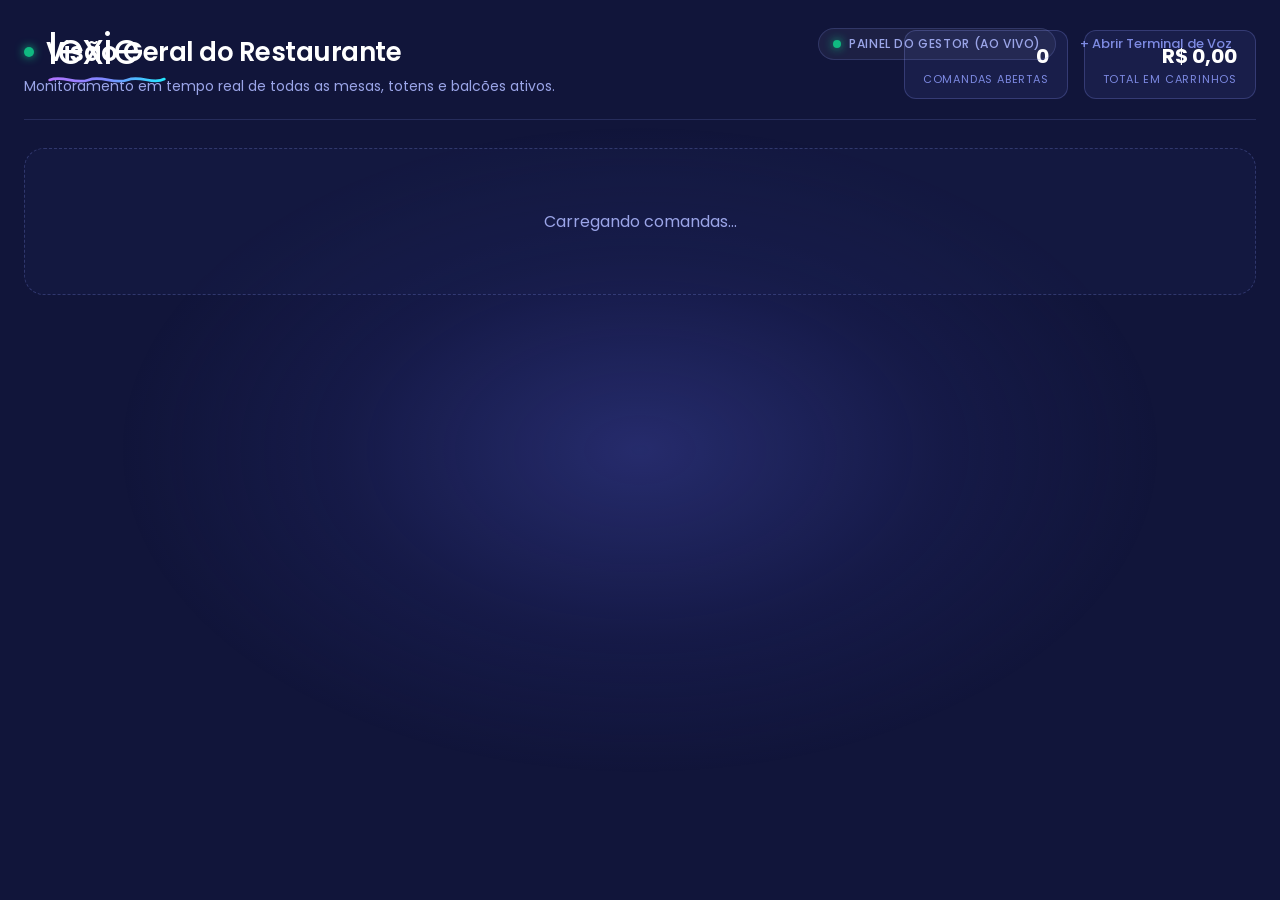
==== web/gestor.html @ 2ad2e8da "feat: api com multiplos carrinhos e tela geral" ====
<!DOCTYPE html>
<html lang="pt-BR">
<head>
  <meta charset="UTF-8" />
  <meta name="viewport" content="width=device-width, initial-scale=1.0" />
  <title>Lexie — Painel do Gestor (Comandas em Tempo Real)</title>
  <link rel="preconnect" href="https://fonts.googleapis.com">
  <link rel="preconnect" href="https://fonts.gstatic.com" crossorigin>
  <link href="https://fonts.googleapis.com/css2?family=Poppins:wght@300;400;500;600;700&display=swap" rel="stylesheet">
  <link rel="stylesheet" href="/web/styles.css" />
  <style>
    body {
      overflow-y: auto !important;
      user-select: auto;
    }
    .gestor-layout {
      position: relative;
      z-index: 1;
      max-width: 1400px;
      margin: 0 auto;
      padding: 30px 24px 60px 24px;
    }
    .gestor-header {
      display: flex;
      justify-content: space-between;
      align-items: center;
      margin-bottom: 28px;
      padding-bottom: 20px;
      border-bottom: 1px solid rgba(125, 138, 226, 0.2);
    }
    .gestor-title-block h1 {
      font-size: 26px;
      font-weight: 600;
      letter-spacing: -0.5px;
      color: #fff;
      display: flex;
      align-items: center;
      gap: 12px;
    }
    .gestor-title-block p {
      font-size: 14px;
      color: var(--text-muted);
      margin-top: 4px;
    }
    .gestor-stats {
      display: flex;
      gap: 16px;
    }
    .stat-pill {
      background: rgba(29, 34, 80, 0.75);
      border: 1px solid var(--dialogue-border);
      border-radius: 12px;
      padding: 10px 18px;
      text-align: right;
    }
    .stat-pill .val {
      font-size: 20px;
      font-weight: 700;
      color: #fff;
    }
    .stat-pill .lbl {
      font-size: 11px;
      text-transform: uppercase;
      letter-spacing: 0.8px;
      color: var(--text-periwinkle);
    }
    .comandas-grid {
      display: grid;
      grid-template-columns: repeat(auto-fill, minmax(360px, 1fr));
      gap: 24px;
    }
    .comanda-gestor-card {
      background: var(--card-bg);
      color: var(--card-text);
      border-radius: 24px;
      padding: 24px;
      box-shadow: 0 12px 32px rgba(0, 0, 0, 0.35);
      display: flex;
      flex-direction: column;
      justify-content: space-between;
      transition: transform 0.2s ease, box-shadow 0.2s ease;
      position: relative;
      min-height: 280px;
    }
    .comanda-gestor-card:hover {
      transform: translateY(-4px);
      box-shadow: 0 16px 40px rgba(0, 0, 0, 0.45);
    }
    .comanda-gestor-header {
      display: flex;
      justify-content: space-between;
      align-items: center;
      margin-bottom: 16px;
      padding-bottom: 12px;
      border-bottom: 1px solid var(--card-divider);
    }
    .comanda-gestor-origem {
      font-size: 15px;
      font-weight: 700;
      letter-spacing: 0.5px;
      text-transform: uppercase;
      color: var(--card-text);
    }
    .comanda-gestor-items {
      flex: 1;
      margin-bottom: 16px;
      display: flex;
      flex-direction: column;
      gap: 10px;
    }
    .gestor-item-row {
      display: flex;
      justify-content: space-between;
      font-size: 14px;
      font-weight: 500;
    }
    .gestor-item-qty {
      font-weight: 700;
      color: #6366f1;
      margin-right: 8px;
    }
    .gestor-item-price {
      font-weight: 600;
      color: var(--card-text);
    }
    .comanda-gestor-footer {
      border-top: 2px dashed var(--card-divider);
      padding-top: 14px;
      display: flex;
      justify-content: space-between;
      align-items: baseline;
    }
    .comanda-gestor-total-label {
      font-size: 13px;
      font-weight: 600;
      text-transform: uppercase;
      color: #4b5563;
    }
    .comanda-gestor-total-val {
      font-size: 22px;
      font-weight: 700;
      color: #111827;
    }
    .gestor-msg-box {
      margin-top: 12px;
      padding: 8px 12px;
      background: rgba(20, 24, 62, 0.05);
      border-radius: 8px;
      font-size: 12px;
      color: #4b5563;
      font-style: italic;
    }
    .gestor-actions {
      margin-top: 14px;
      display: flex;
      gap: 8px;
    }
    .btn-gestor {
      flex: 1;
      padding: 8px;
      border-radius: 8px;
      border: none;
      font-size: 12px;
      font-weight: 600;
      cursor: pointer;
      transition: opacity 0.2s;
    }
    .btn-gestor:hover { opacity: 0.85; }
    .btn-reset { background: #fee2e2; color: #b91c1c; }
    .btn-close { background: #e0e7ff; color: #4338ca; }

    .empty-state-gestor {
      grid-column: 1 / -1;
      text-align: center;
      padding: 60px 20px;
      color: var(--text-muted);
      font-size: 16px;
      background: rgba(29, 34, 80, 0.3);
      border-radius: 20px;
      border: 1px dashed var(--dialogue-border);
    }
    .live-pulse {
      display: inline-block;
      width: 10px;
      height: 10px;
      background: #10b981;
      border-radius: 50%;
      box-shadow: 0 0 10px #10b981;
      animation: pulse 1.8s infinite;
    }
    @keyframes pulse {
      0% { transform: scale(0.9); opacity: 0.8; }
      50% { transform: scale(1.3); opacity: 1; }
      100% { transform: scale(0.9); opacity: 0.8; }
    }
  </style>
</head>
<body>
  <div class="bg-radial-glow"></div>

  <!-- Barra Superior Lexie -->
  <header class="top-bar">
    <div class="brand-logo" aria-label="Lexie">
      <span class="brand-text">lexie</span>
      <svg class="brand-wave" viewBox="0 0 140 16" fill="none" xmlns="http://www.w3.org/2000/svg">
        <defs>
          <linearGradient id="lexieWaveGrad" x1="0%" y1="0%" x2="100%" y2="0%">
            <stop offset="0%" stop-color="#B174FF" />
            <stop offset="50%" stop-color="#7C89FF" />
            <stop offset="100%" stop-color="#23E8FF" />
          </linearGradient>
        </defs>
        <path d="M2 8.5C18 2.5 32 14.5 48 8.5C64 2.5 78 14.5 94 8.5C110 2.5 124 14.5 138 7.5"
              stroke="url(#lexieWaveGrad)" stroke-width="3.2" stroke-linecap="round" />
      </svg>
    </div>

    <div class="status-cluster">
      <div class="ws-indicator">
        <span class="ws-dot connected" id="ws-dot"></span>
        <span id="ws-label">PAINEL DO GESTOR (AO VIVO)</span>
      </div>
      <a href="/" target="_blank" style="color: var(--text-periwinkle); text-decoration: none; font-size: 13px; font-weight: 500; margin-left: 12px;">+ Abrir Terminal de Voz</a>
    </div>
  </header>

  <!-- Layout Principal do Gestor -->
  <main class="gestor-layout">
    <div class="gestor-header">
      <div class="gestor-title-block">
        <h1><span class="live-pulse"></span> Visão Geral do Restaurante</h1>
        <p>Monitoramento em tempo real de todas as mesas, totens e balcões ativos.</p>
      </div>
      <div class="gestor-stats">
        <div class="stat-pill">
          <div class="val" id="stat-total-sessoes">0</div>
          <div class="lbl">Comandas Abertas</div>
        </div>
        <div class="stat-pill">
          <div class="val" id="stat-faturamento">R$ 0,00</div>
          <div class="lbl">Total em Carrinhos</div>
        </div>
      </div>
    </div>

    <!-- Grid com Todos os Carrinhos -->
    <div class="comandas-grid" id="comandas-grid">
      <div class="empty-state-gestor">Carregando comandas...</div>
    </div>
  </main>

  <script>
    const state = {
      sessions: {}
    };

    function formatCurrency(val) {
      return (Number(val) || 0).toLocaleString("pt-BR", { style: "currency", currency: "BRL" });
    }

    function formatOrigem(origem) {
      return origem.replace(/_/g, " ").toUpperCase();
    }

    async function carregarSessoesIniciais() {
      try {
        const resp = await fetch("/sessoes");
        if (resp.ok) {
          const data = await resp.json();
          (data.sessoes || []).forEach(sess => {
            state.sessions[sess.origem] = sess;
          });
          renderGrid();
        }
      } catch (err) {
        console.error("Erro ao carregar sessões iniciais:", err);
      }
    }

    async function resetarComanda(origem) {
      if (confirm(`Deseja realmente limpar a comanda de ${origem}?`)) {
        await fetch(`/sessoes/${encodeURIComponent(origem)}/reset`, { method: "POST" });
      }
    }

    async function fecharComanda(origem) {
      await fetch(`/sessoes/${encodeURIComponent(origem)}/confirmar`, { method: "POST" });
    }

    function renderGrid() {
      const container = document.getElementById("comandas-grid");
      const origens = Object.keys(state.sessions);

      let totalFaturamento = 0;
      origens.forEach(o => {
        const c = state.sessions[o].carrinho;
        if (c && typeof c.total === "number") totalFaturamento += c.total;
      });

      document.getElementById("stat-total-sessoes").textContent = origens.length;
      document.getElementById("stat-faturamento").textContent = formatCurrency(totalFaturamento);

      if (origens.length === 0) {
        container.innerHTML = `
          <div class="empty-state-gestor">
            Nenhuma comanda aberta no momento.<br>
            <span style="font-size: 13px; color: var(--text-periwinkle);">Quando uma mesa ou totem começar a pedir por voz, ela aparecerá aqui automaticamente.</span>
          </div>
        `;
        return;
      }

      container.innerHTML = origens.map(origem => {
        const sess = state.sessions[origem];
        const cart = sess.carrinho || { itens: [], total: 0.0 };
        const itens = cart.itens || [];
        const estado = sess.estado || "ACTIVE";

        let badgeClass = "badge-active";
        if (estado === "PENDING") badgeClass = "badge-pending";
        if (estado === "CONFIRMADO" || estado === "CONFIRMED") badgeClass = "badge-confirmed";

        const itensHtml = itens.length > 0 
          ? itens.map(it => `
              <div class="gestor-item-row">
                <span><span class="gestor-item-qty">${it.quantidade}x</span> ${it.nome}</span>
                <span class="gestor-item-price">${formatCurrency(it.subtotal || (it.quantidade * it.preco_unitario))}</span>
              </div>
            `).join("")
          : `<div style="font-size: 13px; color: #9ca3af; font-style: italic;">Nenhum item adicionado ainda.</div>`;

        const ultimaFala = sess.texto_usuario ? `
          <div class="gestor-msg-box">
            <strong>Última fala:</strong> "${sess.texto_usuario}"
          </div>
        ` : "";

        return `
          <div class="comanda-gestor-card">
            <div>
              <div class="comanda-gestor-header">
                <span class="comanda-gestor-origem">${formatOrigem(origem)}</span>
                <span class="comanda-state-pill ${badgeClass}">${estado}</span>
              </div>
              <div class="comanda-gestor-items">
                ${itensHtml}
              </div>
            </div>

            <div>
              ${ultimaFala}
              <div class="comanda-gestor-footer">
                <span class="comanda-gestor-total-label">Subtotal</span>
                <span class="comanda-gestor-total-val">${formatCurrency(cart.total)}</span>
              </div>
              <div class="gestor-actions">
                <button class="btn-gestor btn-reset" onclick="resetarComanda('${origem}')">Limpar</button>
                <button class="btn-gestor btn-close" onclick="fecharComanda('${origem}')">Finalizar</button>
              </div>
            </div>
          </div>
        `;
      }).join("");
    }

    function connectWS() {
      const protocol = window.location.protocol === "https:" ? "wss:" : "ws:";
      // O gestor conecta SEM passar query param de origem para escutar TODOS os eventos
      const ws = new WebSocket(`${protocol}//${window.location.host}/ws/sessao`);

      ws.onmessage = (event) => {
        try {
          const payload = JSON.parse(event.data);
          if (!payload.origem) return;

          // Atualiza a sessão no estado do gestor
          state.sessions[payload.origem] = {
            origem: payload.origem,
            estado: payload.estado,
            carrinho: payload.carrinho,
            texto_usuario: payload.texto_usuario,
            last_updated: Date.now()
          };

          renderGrid();
        } catch (err) {
          console.error("Erro WS gestor:", err);
        }
      };

      ws.onclose = () => setTimeout(connectWS, 2000);
    }

    document.addEventListener("DOMContentLoaded", () => {
      carregarSessoesIniciais();
      connectWS();
    });
  </script>
</body>
</html>
---- web/styles.css ----
/* ==========================================================================
   Lexie UI/UX B6 — Interface Operacional de Balcão / Totem por Voz (ODS A7)
   ========================================================================== */

:root {
  --bg-navy: #11153a;
  --bg-navy-deep: #0c0f2d;
  --text-light: #e5e7f5;
  --text-periwinkle: #7d8ae2;
  --text-muted: #9ba5e8;

  --user-purple: #a855f7;
  --lexie-cyan: #22d3ee;

  --card-bg: #dfdfe2;
  --card-text: #14183e;
  --card-divider: rgba(20, 24, 62, 0.16);

  --state-active: #10b981;
  --state-active-bg: rgba(16, 185, 129, 0.16);
  --state-pending: #f59e0b;
  --state-pending-bg: rgba(245, 158, 11, 0.2);
  --state-confirmed: #38bdf8;
  --state-confirmed-bg: rgba(56, 189, 248, 0.18);

  --dialogue-bg: rgba(29, 34, 80, 0.68);
  --dialogue-border: rgba(125, 138, 226, 0.28);
}

* {
  box-sizing: border-box;
  margin: 0;
  padding: 0;
}

html,
body {
  width: 100%;
  height: 100%;
  background-color: var(--bg-navy);
  color: var(--text-light);
  font-family: "Poppins", -apple-system, BlinkMacSystemFont, "Segoe UI", Roboto, sans-serif;
  overflow: hidden;
  user-select: none;
  -webkit-font-smoothing: antialiased;
}

/* Brilho radial central idêntico às telas de inspiração */
.bg-radial-glow {
  position: fixed;
  inset: 0;
  pointer-events: none;
  background: radial-gradient(
    ellipse 52% 46% at 50% 50%,
    rgba(67, 75, 178, 0.42) 0%,
    rgba(39, 45, 122, 0.22) 45%,
    rgba(17, 21, 58, 0) 78%
  );
  z-index: 0;
  transition: background 0.5s ease;
}

.bg-radial-glow.glow-pending {
  background: radial-gradient(
    ellipse 52% 46% at 38% 50%,
    rgba(245, 158, 11, 0.24) 0%,
    rgba(67, 75, 178, 0.28) 48%,
    rgba(17, 21, 58, 0) 80%
  );
}

/* ==========================================================================
   Top Bar: Logo Lexie + Status Passivo (Sem botões na tela)
   ========================================================================== */
.top-bar {
  position: fixed;
  top: 0;
  left: 0;
  right: 0;
  height: 96px;
  padding: 28px 48px 0 48px;
  display: flex;
  align-items: flex-start;
  justify-content: space-between;
  z-index: 10;
  pointer-events: none;
}

.brand-logo {
  display: inline-flex;
  flex-direction: column;
  align-items: flex-start;
}

.brand-text {
  font-size: 2.65rem;
  font-weight: 400;
  letter-spacing: -0.02em;
  line-height: 1;
  color: #ffffff;
}

.brand-wave {
  width: 118px;
  height: 15px;
  margin-top: 2px;
}

.status-cluster {
  display: flex;
  align-items: center;
  gap: 12px;
}

.ws-indicator {
  display: inline-flex;
  align-items: center;
  gap: 8px;
  padding: 6px 14px;
  border-radius: 999px;
  font-size: 0.76rem;
  font-weight: 500;
  letter-spacing: 0.05em;
  background: rgba(255, 255, 255, 0.05);
  border: 1px solid rgba(125, 138, 226, 0.22);
  color: var(--text-muted);
}

.ws-dot {
  width: 8px;
  height: 8px;
  border-radius: 50%;
  background: #f59e0b;
  box-shadow: 0 0 8px #f59e0b;
}

.ws-dot.connected {
  background: #10b981;
  box-shadow: 0 0 10px #10b981;
}

.session-badge {
  padding: 6px 16px;
  border-radius: 999px;
  font-size: 0.78rem;
  font-weight: 600;
  letter-spacing: 0.06em;
  text-transform: uppercase;
  transition: all 0.25s ease;
}

.badge-idle {
  background: rgba(125, 138, 226, 0.14);
  color: var(--text-periwinkle);
  border: 1px solid rgba(125, 138, 226, 0.3);
}

.badge-active {
  background: var(--state-active-bg);
  color: #34d399;
  border: 1px solid rgba(16, 185, 129, 0.5);
  box-shadow: 0 0 14px rgba(16, 185, 129, 0.22);
}

.badge-pending {
  background: var(--state-pending-bg);
  color: #fbbf24;
  border: 1px solid rgba(245, 158, 11, 0.7);
  box-shadow: 0 0 18px rgba(245, 158, 11, 0.35);
  animation: pulseBadge 1.5s infinite ease-in-out;
}

.badge-confirmed {
  background: var(--state-confirmed-bg);
  color: #38bdf8;
  border: 1px solid rgba(56, 189, 248, 0.5);
}

@keyframes pulseBadge {
  0%, 100% {
    transform: scale(1);
  }
  50% {
    transform: scale(1.05);
  }
}

/* ==========================================================================
   Stage & Transição de Telas
   ========================================================================== */
.stage-container {
  position: relative;
  width: 100%;
  height: 100vh;
  z-index: 2;
}

.screen-view {
  position: absolute;
  inset: 0;
  opacity: 0;
  visibility: hidden;
  pointer-events: none;
  transition: opacity 0.35s ease, visibility 0.35s ease;
  display: flex;
  align-items: center;
  justify-content: center;
  padding: 96px 56px 40px 56px;
}

.screen-view.active {
  opacity: 1;
  visibility: visible;
  pointer-events: auto;
}

/* ==========================================================================
   TELA 1: Bem vindo(a)!
   ========================================================================== */
.welcome-center {
  text-align: center;
  max-width: 780px;
  transform: translateY(-6px);
}

.welcome-title {
  font-size: clamp(2.8rem, 4.5vw, 3.85rem);
  font-weight: 700;
  color: var(--text-light);
  margin-bottom: 14px;
  letter-spacing: -0.01em;
}

.welcome-subtitle {
  font-size: clamp(1.25rem, 2vw, 1.65rem);
  font-weight: 400;
  color: var(--text-periwinkle);
}

/* ==========================================================================
   Esfera Luminosa de Voz (Lexie Orb)
   ========================================================================== */
.orb-wrapper {
  position: relative;
  width: 280px;
  height: 280px;
  display: flex;
  align-items: center;
  justify-content: center;
  margin-bottom: 22px;
  flex-shrink: 0;
}

.orb-ring {
  position: absolute;
  border-radius: 50%;
  border: 1px solid rgba(116, 134, 255, 0.25);
  pointer-events: none;
}

.orb-ring.ring-outer {
  width: 276px;
  height: 276px;
  animation: orbRingPulse 4s ease-in-out infinite;
}

.orb-ring.ring-middle {
  width: 232px;
  height: 232px;
  border-color: rgba(94, 162, 255, 0.32);
  animation: orbRingPulse 4s ease-in-out infinite 1s;
}

.orb-core {
  position: relative;
  width: 184px;
  height: 184px;
  border-radius: 50%;
  overflow: hidden;
  background: radial-gradient(
    circle at 30% 25%,
    rgba(162, 118, 255, 0.48) 0%,
    rgba(47, 67, 170, 0.65) 52%,
    rgba(25, 198, 255, 0.55) 100%
  );
  box-shadow:
    0 0 38px rgba(68, 146, 255, 0.55),
    inset 0 0 26px rgba(185, 245, 255, 0.55),
    inset 10px -12px 32px rgba(164, 88, 255, 0.55);
  border: 2px solid rgba(166, 224, 255, 0.65);
  display: flex;
  align-items: center;
  justify-content: center;
}

.orb-wrapper.orb-pending .orb-core {
  background: radial-gradient(
    circle at 30% 25%,
    rgba(251, 191, 36, 0.62) 0%,
    rgba(217, 119, 6, 0.68) 55%,
    rgba(245, 158, 11, 0.58) 100%
  );
  box-shadow:
    0 0 44px rgba(245, 158, 11, 0.65),
    inset 0 0 28px rgba(254, 243, 199, 0.65);
  border-color: rgba(253, 224, 71, 0.8);
}

.orb-glow-layer {
  position: absolute;
  inset: -15%;
  background: radial-gradient(
    circle at 50% 50%,
    rgba(56, 239, 255, 0.25),
    transparent 65%
  );
  animation: orbRotate 7s linear infinite;
}

.orb-waves {
  width: 100%;
  height: 100%;
  transform: scale(1.06);
}

.wave-1 {
  animation: waveFloat 3.4s ease-in-out infinite alternate;
  transform-origin: center;
}

.wave-2 {
  animation: waveFloat 4.2s ease-in-out infinite alternate-reverse;
  transform-origin: center;
}

.wave-line {
  filter: drop-shadow(0 0 8px #56ffff);
  animation: wavePulse 2.4s ease-in-out infinite alternate;
}

@keyframes orbRingPulse {
  0%, 100% {
    transform: scale(0.98);
    opacity: 0.55;
  }
  50% {
    transform: scale(1.03);
    opacity: 0.95;
  }
}

@keyframes orbRotate {
  from {
    transform: rotate(0deg);
  }
  to {
    transform: rotate(360deg);
  }
}

@keyframes waveFloat {
  0% {
    transform: translateY(-5px) scaleY(0.92);
  }
  100% {
    transform: translateY(6px) scaleY(1.08);
  }
}

@keyframes wavePulse {
  0% {
    opacity: 0.7;
    transform: scaleY(0.92);
  }
  100% {
    opacity: 1;
    transform: scaleY(1.08);
  }
}

/* ==========================================================================
   TELA 2: Ouvindo Cliente
   ========================================================================== */
.listening-center {
  width: 100%;
  max-width: 980px;
  display: flex;
  flex-direction: column;
  align-items: center;
  justify-content: center;
}

.voice-headline {
  font-size: clamp(2.1rem, 3.3vw, 3.05rem);
  font-weight: 700;
  color: var(--text-light);
  text-align: center;
  margin-bottom: 8px;
}

.voice-subheadline {
  font-size: clamp(1.1rem, 1.6vw, 1.45rem);
  font-weight: 400;
  color: var(--text-periwinkle);
  text-align: center;
  margin-bottom: 36px;
}

/* Caixa de Diálogo (Você / Lexie) */
.dialogue-box {
  width: 100%;
  background: var(--dialogue-bg);
  border: 1px solid var(--dialogue-border);
  border-radius: 18px;
  padding: 26px 34px;
  display: flex;
  flex-direction: column;
  gap: 18px;
  backdrop-filter: blur(12px);
  box-shadow: 0 14px 36px rgba(6, 9, 30, 0.38);
}

.dialogue-row {
  display: flex;
  align-items: center;
  gap: 14px;
  font-size: clamp(1.05rem, 1.45vw, 1.32rem);
  line-height: 1.4;
}

.dialogue-dot {
  width: 12px;
  height: 12px;
  border-radius: 50%;
  flex-shrink: 0;
}

.dot-user {
  background-color: var(--user-purple);
  box-shadow: 0 0 10px rgba(168, 85, 247, 0.7);
}

.dot-lexie {
  background-color: var(--lexie-cyan);
  box-shadow: 0 0 10px rgba(34, 211, 238, 0.7);
}

.speaker-user {
  color: #a78bfa;
  font-weight: 600;
  margin-right: 6px;
}

.speaker-lexie {
  color: #38bdf8;
  font-weight: 600;
  margin-right: 6px;
}

.dialogue-text {
  color: #ffffff;
  font-weight: 400;
}

/* ==========================================================================
   TELA 3: Pedido Aberto (Split View: Esquerda Voz + Direita Comanda)
   ========================================================================== */
.order-split-layout {
  width: 100%;
  max-width: 1360px;
  height: 100%;
  max-height: 760px;
  display: grid;
  grid-template-columns: 1.38fr 0.92fr;
  gap: 48px;
  align-items: center;
}

.order-left-col {
  display: flex;
  flex-direction: column;
  align-items: center;
  justify-content: center;
  width: 100%;
}

/* Banner de Alerta PENDING (RF07: Dúvida explícita I5 ou Item indisponível) */
.pending-alert-banner {
  width: 100%;
  background: rgba(245, 158, 11, 0.16);
  border: 2px solid #f59e0b;
  border-radius: 16px;
  padding: 16px 22px;
  margin-bottom: 20px;
  display: flex;
  align-items: flex-start;
  gap: 14px;
  box-shadow: 0 0 28px rgba(245, 158, 11, 0.28);
  animation: alertSlideIn 0.28s ease-out;
}

.pending-alert-banner.hidden {
  display: none !important;
}

.pending-alert-icon {
  font-size: 1.65rem;
  line-height: 1;
}

.pending-alert-title {
  font-size: 0.82rem;
  font-weight: 700;
  letter-spacing: 0.05em;
  color: #fde68a;
  margin-bottom: 4px;
}

.pending-alert-reason {
  font-size: 1rem;
  font-weight: 500;
  color: #ffffff;
}

@keyframes alertSlideIn {
  from {
    opacity: 0;
    transform: translateY(-8px);
  }
  to {
    opacity: 1;
    transform: translateY(0);
  }
}

/* Coluna da Comanda (Seu Pedido) */
.order-right-col {
  height: 100%;
  max-height: 670px;
  display: flex;
  flex-direction: column;
  justify-content: center;
}

.comanda-top-meta {
  display: flex;
  align-items: center;
  justify-content: space-between;
  margin-bottom: 12px;
  padding: 0 6px;
}

.comanda-origin-label {
  font-size: 1.25rem;
  font-weight: 500;
  color: var(--text-periwinkle);
  letter-spacing: 0.04em;
  text-transform: uppercase;
}

.comanda-state-pill {
  padding: 4px 12px;
  border-radius: 999px;
  font-size: 0.74rem;
  font-weight: 700;
  letter-spacing: 0.06em;
}

.comanda-card {
  background-color: var(--card-bg);
  color: var(--card-text);
  border-radius: 22px;
  padding: 34px 32px 28px 32px;
  flex: 1;
  display: flex;
  flex-direction: column;
  box-shadow: 0 22px 50px rgba(5, 8, 28, 0.52);
  overflow: hidden;
  transition: box-shadow 0.3s ease, border 0.3s ease;
  border: 3px solid transparent;
}

.comanda-card.card-pending {
  border-color: #f59e0b;
  box-shadow: 0 0 32px rgba(245, 158, 11, 0.35);
}

.comanda-title {
  font-size: 2.15rem;
  font-weight: 500;
  color: var(--card-text);
  margin-bottom: 24px;
}

.comanda-items-container {
  flex: 1;
  overflow-y: auto;
  padding-right: 4px;
}

.comanda-empty-msg {
  color: rgba(20, 24, 62, 0.55);
  font-size: 1.05rem;
  font-style: italic;
  padding: 18px 0;
}

.comanda-item-row {
  padding: 15px 0;
  border-bottom: 1px solid var(--card-divider);
  animation: itemFadeIn 0.22s ease-out;
}

.comanda-item-row:last-child {
  border-bottom: none;
}

.comanda-item-main {
  display: flex;
  align-items: baseline;
  justify-content: space-between;
  gap: 12px;
}

.comanda-item-left {
  display: flex;
  align-items: baseline;
  gap: 16px;
}

.comanda-item-qty {
  font-size: 1.25rem;
  font-weight: 700;
  color: var(--card-text);
  min-width: 32px;
}

.comanda-item-name {
  font-size: 1.25rem;
  font-weight: 500;
  color: var(--card-text);
}

.comanda-item-price {
  font-size: 1.08rem;
  font-weight: 600;
  color: rgba(20, 24, 62, 0.82);
  white-space: nowrap;
}

.comanda-item-variations {
  margin-top: 6px;
  margin-left: 48px;
  display: flex;
  flex-wrap: wrap;
  gap: 6px;
}

.variation-chip {
  display: inline-block;
  padding: 2px 10px;
  border-radius: 999px;
  background: rgba(20, 24, 62, 0.1);
  color: var(--card-text);
  font-size: 0.82rem;
  font-weight: 500;
}

.comanda-footer {
  margin-top: auto;
  padding-top: 16px;
}

.comanda-divider-bottom {
  height: 1px;
  background-color: var(--card-divider);
  margin-bottom: 16px;
}

.comanda-total-row {
  display: flex;
  align-items: baseline;
  justify-content: space-between;
}

.comanda-subtotal-label {
  font-size: 1.32rem;
  font-weight: 500;
  color: var(--card-text);
}

.comanda-subtotal-value {
  font-size: 1.42rem;
  font-weight: 700;
  color: var(--card-text);
}

@keyframes itemFadeIn {
  from {
    opacity: 0;
    transform: translateX(8px);
  }
  to {
    opacity: 1;
    transform: translateX(0);
  }
}

/* ==========================================================================
   TELA 4: Pedido Finalizado (Comanda Fechada Centralizada)
   ========================================================================== */
.closed-center-layout {
  width: 100%;
  max-width: 520px;
  display: flex;
  flex-direction: column;
  align-items: center;
}

.closed-meta {
  width: 100%;
  justify-content: center;
  gap: 14px;
}

.closed-card {
  width: 100%;
  min-height: 440px;
  max-height: 500px;
  margin-bottom: 28px;
}

.closed-headline {
  font-size: clamp(2.1rem, 3.2vw, 2.85rem);
  font-weight: 700;
  color: var(--text-light);
  text-align: center;
  margin-bottom: 8px;
}

.closed-subheadline {
  font-size: clamp(1.1rem, 1.6vw, 1.45rem);
  font-weight: 400;
  color: var(--text-periwinkle);
  text-align: center;
}

/* ==========================================================================
   Painel Oculto de Simulação I5 & Controle REST (Tecla D / F2)
   ========================================================================== */
.dev-drawer {
  position: fixed;
  right: 20px;
  bottom: 20px;
  width: 440px;
  max-height: calc(100vh - 40px);
  background: rgba(13, 17, 48, 0.96);
  border: 1px solid rgba(125, 138, 226, 0.45);
  border-radius: 16px;
  box-shadow: 0 20px 60px rgba(0, 0, 0, 0.7);
  z-index: 100;
  display: flex;
  flex-direction: column;
  overflow: hidden;
  backdrop-filter: blur(16px);
}

.dev-drawer.hidden {
  display: none !important;
}

.dev-drawer-header {
  padding: 14px 18px;
  background: rgba(125, 138, 226, 0.14);
  border-bottom: 1px solid rgba(125, 138, 226, 0.25);
  display: flex;
  align-items: center;
  justify-content: space-between;
}

.dev-drawer-header h4 {
  font-size: 0.92rem;
  font-weight: 600;
  color: #ffffff;
}

.dev-hint {
  font-size: 0.74rem;
  color: var(--text-periwinkle);
  margin-top: 2px;
}

.dev-hint kbd {
  background: rgba(255, 255, 255, 0.14);
  padding: 1px 5px;
  border-radius: 4px;
  font-family: monospace;
}

.dev-close-btn {
  background: transparent;
  border: none;
  color: var(--text-light);
  font-size: 1.1rem;
  cursor: pointer;
  padding: 4px 8px;
}

.dev-drawer-content {
  padding: 14px 18px;
  overflow-y: auto;
  display: flex;
  flex-direction: column;
  gap: 14px;
}

.dev-section {
  display: flex;
  flex-direction: column;
  gap: 6px;
}

.dev-label {
  font-size: 0.75rem;
  font-weight: 600;
  text-transform: uppercase;
  letter-spacing: 0.04em;
  color: var(--text-periwinkle);
}

.dev-row {
  display: flex;
  gap: 8px;
  align-items: center;
}

.dev-input {
  flex: 1;
  background: rgba(255, 255, 255, 0.08);
  border: 1px solid rgba(125, 138, 226, 0.35);
  border-radius: 8px;
  padding: 7px 10px;
  color: #ffffff;
  font-size: 0.84rem;
  font-family: inherit;
}

.dev-input-small {
  max-width: 72px;
}

.dev-latency-tag {
  font-size: 0.76rem;
  color: #34d399;
  font-weight: 600;
  white-space: nowrap;
}

.dev-grid-buttons {
  display: grid;
  grid-template-columns: 1fr 1fr;
  gap: 6px;
}

.dev-btn {
  background: rgba(125, 138, 226, 0.16);
  border: 1px solid rgba(125, 138, 226, 0.35);
  border-radius: 8px;
  padding: 7px 10px;
  color: #ffffff;
  font-size: 0.78rem;
  font-weight: 500;
  font-family: inherit;
  cursor: pointer;
  text-align: left;
  transition: background 0.15s ease, transform 0.1s ease;
}

.dev-btn:hover {
  background: rgba(125, 138, 226, 0.28);
}

.dev-btn:active {
  transform: scale(0.98);
}

.dev-btn-primary {
  background: #4f46e5;
  border-color: #6366f1;
  text-align: center;
  font-weight: 600;
}

.dev-btn-warn {
  background: rgba(245, 158, 11, 0.2);
  border-color: rgba(245, 158, 11, 0.55);
  color: #fde68a;
}

.dev-btn-success {
  background: rgba(16, 185, 129, 0.2);
  border-color: rgba(16, 185, 129, 0.55);
  color: #6ee7b7;
}

.dev-btn-danger {
  background: rgba(239, 68, 68, 0.2);
  border-color: rgba(239, 68, 68, 0.55);
  color: #fca5a5;
}

.dev-i5-files {
  display: flex;
  flex-direction: column;
  gap: 5px;
  max-height: 120px;
  overflow-y: auto;
}

.dev-muted {
  font-size: 0.78rem;
  color: var(--text-muted);
}

/* Responsividade para telas menores */
@media (max-width: 1024px) {
  html,
  body {
    overflow-y: auto;
  }
  .screen-view {
    padding: 88px 24px 28px 24px;
  }
  .order-split-layout {
    grid-template-columns: 1fr;
    gap: 28px;
    max-height: none;
  }
  .orb-wrapper {
    width: 200px;
    height: 200px;
  }
  .orb-ring.ring-outer {
    width: 196px;
    height: 196px;
  }
  .orb-ring.ring-middle {
    width: 166px;
    height: 166px;
  }
  .orb-core {
    width: 132px;
    height: 132px;
  }
}
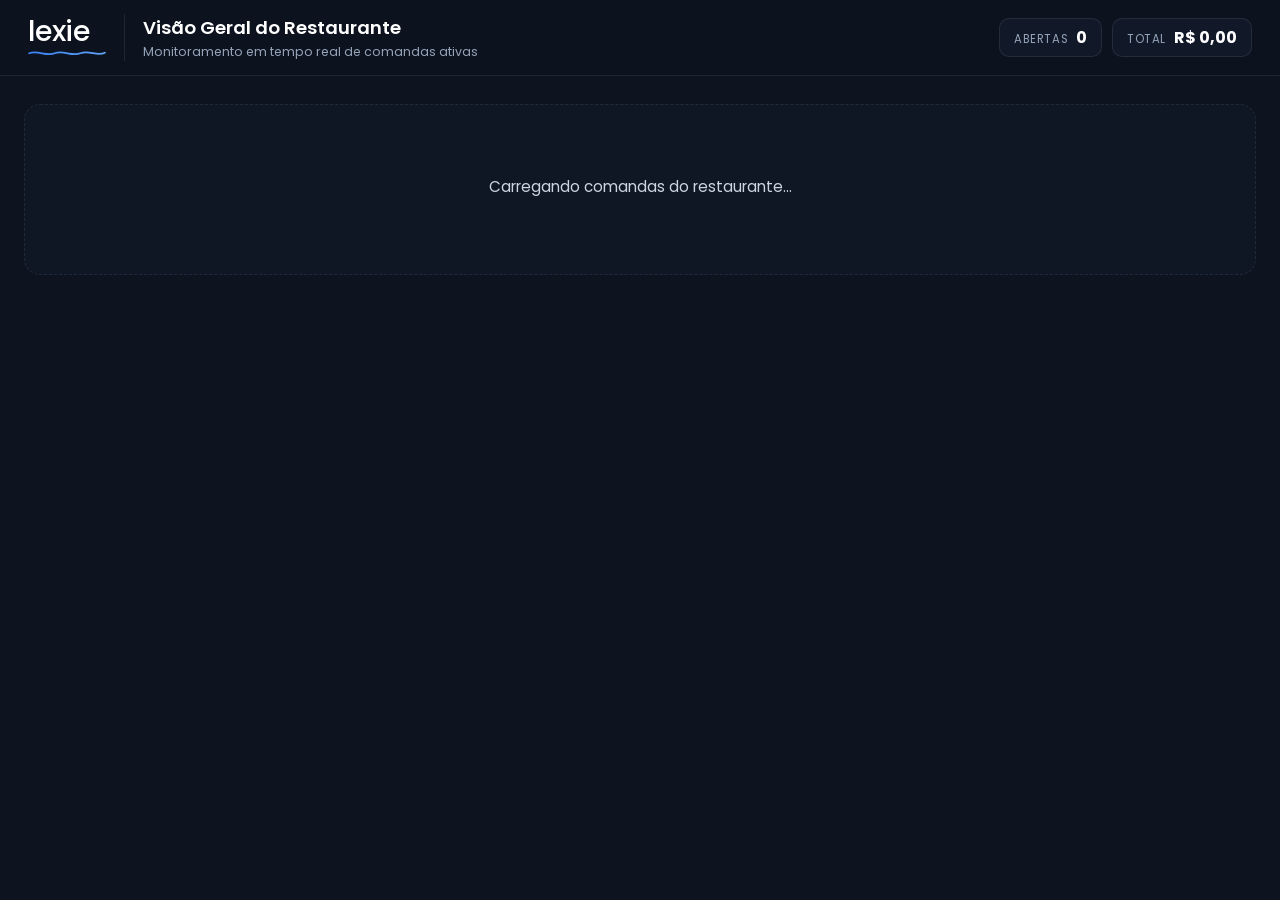
==== commit e8346455: "feat(ui): adiciona central de ajuda/cardapio e aprimora tema sobrio e loaders de voz" ====
--- a/web/gestor.html
+++ b/web/gestor.html
@@ -3,249 +3,401 @@
 <head>
   <meta charset="UTF-8" />
   <meta name="viewport" content="width=device-width, initial-scale=1.0" />
-  <title>Lexie — Painel do Gestor (Comandas em Tempo Real)</title>
+  <title>Lexie — Painel do Gestor</title>
   <link rel="preconnect" href="https://fonts.googleapis.com">
   <link rel="preconnect" href="https://fonts.gstatic.com" crossorigin>
   <link href="https://fonts.googleapis.com/css2?family=Poppins:wght@300;400;500;600;700&display=swap" rel="stylesheet">
   <link rel="stylesheet" href="/web/styles.css" />
   <style>
+    /* =========================================================================
+       Tema Azul Sóbrio e Elegante (Navy Slate Corporativo)
+       ========================================================================= */
+    :root {
+      --gestor-bg: #0d131f;          /* Azul petróleo escuro e sóbrio */
+      --gestor-surface: #141c2e;     /* Superfície dos cards */
+      --gestor-surface-hover: #19233a;
+      --gestor-border: rgba(148, 163, 184, 0.14);
+      --gestor-border-subtle: rgba(148, 163, 184, 0.08);
+      --gestor-text-main: #f1f5f9;
+      --gestor-text-muted: #94a3b8;
+      --gestor-accent: #60a5fa;
+    }
+
     body {
+      background-color: var(--gestor-bg) !important;
+      color: var(--gestor-text-main) !important;
       overflow-y: auto !important;
       user-select: auto;
-    }
-    .gestor-layout {
+      margin: 0;
+      padding: 0;
+      min-height: 100vh;
+    }
+
+    /* =========================================================================
+       Cabeçalho Fixo e Fluido (Sem sobreposição)
+       ========================================================================= */
+    .gestor-topbar {
+      position: sticky;
+      top: 0;
+      z-index: 100;
+      background: rgba(13, 19, 31, 0.88);
+      backdrop-filter: blur(14px);
+      -webkit-backdrop-filter: blur(14px);
+      border-bottom: 1px solid var(--gestor-border);
+      padding: 14px 28px;
+      display: flex;
+      align-items: center;
+      justify-content: space-between;
+      gap: 16px;
+      flex-wrap: wrap;
+    }
+
+    .gestor-brand-block {
+      display: flex;
+      align-items: center;
+      gap: 18px;
+    }
+
+    .brand-logo-compact {
+      display: flex;
+      flex-direction: column;
+      line-height: 1;
+    }
+
+    .brand-logo-compact .brand-text {
+      font-size: 1.8rem;
+      font-weight: 500;
+      letter-spacing: -0.02em;
+      color: #fff;
+    }
+
+    .brand-logo-compact .brand-wave {
+      width: 78px;
+      height: 10px;
+      margin-top: 3px;
+    }
+
+    .gestor-page-title {
+      border-left: 1px solid var(--gestor-border);
+      padding-left: 18px;
+      display: flex;
+      flex-direction: column;
+    }
+
+    .gestor-page-title h1 {
+      font-size: 1.15rem;
+      font-weight: 600;
+      color: #fff;
+      display: flex;
+      align-items: center;
+      gap: 8px;
+      margin: 0;
+    }
+
+    .gestor-page-title p {
+      font-size: 0.78rem;
+      color: var(--gestor-text-muted);
+      margin: 2px 0 0 0;
+    }
+
+    .gestor-topbar-right {
+      display: flex;
+      align-items: center;
+      gap: 16px;
+      flex-wrap: wrap;
+    }
+
+    .stats-container {
+      display: flex;
+      gap: 10px;
+    }
+
+    .stat-badge {
+      background: rgba(20, 28, 46, 0.75);
+      border: 1px solid var(--gestor-border);
+      border-radius: 10px;
+      padding: 6px 14px;
+      display: flex;
+      align-items: baseline;
+      gap: 8px;
+    }
+
+    .stat-badge .lbl {
+      font-size: 0.72rem;
+      text-transform: uppercase;
+      letter-spacing: 0.05em;
+      color: var(--gestor-text-muted);
+    }
+
+    .stat-badge .val {
+      font-size: 1rem;
+      font-weight: 700;
+      color: #fff;
+    }
+
+
+    /* =========================================================================
+       Container Principal & Grid Responsivo
+       ========================================================================= */
+    .gestor-content {
       position: relative;
       z-index: 1;
-      max-width: 1400px;
+      max-width: 1440px;
       margin: 0 auto;
-      padding: 30px 24px 60px 24px;
-    }
-    .gestor-header {
+      padding: 28px 24px 60px 24px;
+    }
+
+    .comandas-grid {
+      display: grid;
+      grid-template-columns: repeat(auto-fill, minmax(320px, 1fr));
+      gap: 20px;
+    }
+
+    /* Card da Comanda Sóbrio e Elegante */
+    .comanda-card {
+      background: var(--gestor-surface);
+      border: 1px solid var(--gestor-border);
+      border-radius: 16px;
+      padding: 20px;
+      display: flex;
+      flex-direction: column;
+      justify-content: space-between;
+      transition: border-color 0.2s ease, transform 0.2s ease, box-shadow 0.2s ease;
+      min-height: 240px;
+      box-shadow: 0 4px 16px rgba(0, 0, 0, 0.25);
+    }
+
+    .comanda-card:hover {
+      border-color: rgba(148, 163, 184, 0.3);
+      transform: translateY(-2px);
+      box-shadow: 0 8px 24px rgba(0, 0, 0, 0.35);
+    }
+
+    .comanda-header {
       display: flex;
       justify-content: space-between;
       align-items: center;
-      margin-bottom: 28px;
-      padding-bottom: 20px;
-      border-bottom: 1px solid rgba(125, 138, 226, 0.2);
-    }
-    .gestor-title-block h1 {
-      font-size: 26px;
+      padding-bottom: 12px;
+      border-bottom: 1px solid var(--gestor-border-subtle);
+      margin-bottom: 14px;
+    }
+
+    .comanda-origem-title {
+      font-size: 0.95rem;
       font-weight: 600;
-      letter-spacing: -0.5px;
+      letter-spacing: 0.03em;
+      text-transform: uppercase;
       color: #fff;
-      display: flex;
-      align-items: center;
-      gap: 12px;
-    }
-    .gestor-title-block p {
-      font-size: 14px;
-      color: var(--text-muted);
-      margin-top: 4px;
-    }
-    .gestor-stats {
-      display: flex;
-      gap: 16px;
-    }
-    .stat-pill {
-      background: rgba(29, 34, 80, 0.75);
-      border: 1px solid var(--dialogue-border);
-      border-radius: 12px;
-      padding: 10px 18px;
-      text-align: right;
-    }
-    .stat-pill .val {
-      font-size: 20px;
+    }
+
+    /* Itens do Pedido */
+    .comanda-items-list {
+      flex: 1;
+      display: flex;
+      flex-direction: column;
+      gap: 10px;
+      margin-bottom: 16px;
+      max-height: 220px;
+      overflow-y: auto;
+      padding-right: 4px;
+    }
+
+    .comanda-item-row {
+      display: flex;
+      justify-content: space-between;
+      align-items: baseline;
+      font-size: 0.88rem;
+    }
+
+    .comanda-item-left {
+      display: flex;
+      align-items: baseline;
+      gap: 8px;
+      color: #e2e8f0;
+    }
+
+    .item-qty {
+      font-weight: 700;
+      color: var(--gestor-accent);
+      font-size: 0.84rem;
+    }
+
+    .item-name {
+      font-weight: 500;
+    }
+
+    .item-price {
+      font-weight: 600;
+      color: #94a3b8;
+      font-size: 0.84rem;
+      white-space: nowrap;
+    }
+
+    .comanda-empty-msg {
+      font-size: 0.82rem;
+      color: #64748b;
+      font-style: italic;
+      padding: 12px 0;
+    }
+
+    /* Rodapé da Comanda */
+    .comanda-footer {
+      border-top: 1px solid var(--gestor-border-subtle);
+      padding-top: 14px;
+    }
+
+    .comanda-total-row {
+      display: flex;
+      justify-content: space-between;
+      align-items: baseline;
+      margin-bottom: 14px;
+    }
+
+    .comanda-total-lbl {
+      font-size: 0.78rem;
+      text-transform: uppercase;
+      letter-spacing: 0.05em;
+      color: var(--gestor-text-muted);
+      font-weight: 500;
+    }
+
+    .comanda-total-val {
+      font-size: 1.35rem;
       font-weight: 700;
       color: #fff;
     }
-    .stat-pill .lbl {
-      font-size: 11px;
-      text-transform: uppercase;
-      letter-spacing: 0.8px;
-      color: var(--text-periwinkle);
-    }
-    .comandas-grid {
-      display: grid;
-      grid-template-columns: repeat(auto-fill, minmax(360px, 1fr));
-      gap: 24px;
-    }
-    .comanda-gestor-card {
-      background: var(--card-bg);
-      color: var(--card-text);
-      border-radius: 24px;
-      padding: 24px;
-      box-shadow: 0 12px 32px rgba(0, 0, 0, 0.35);
-      display: flex;
-      flex-direction: column;
-      justify-content: space-between;
-      transition: transform 0.2s ease, box-shadow 0.2s ease;
-      position: relative;
-      min-height: 280px;
-    }
-    .comanda-gestor-card:hover {
-      transform: translateY(-4px);
-      box-shadow: 0 16px 40px rgba(0, 0, 0, 0.45);
-    }
-    .comanda-gestor-header {
-      display: flex;
-      justify-content: space-between;
-      align-items: center;
-      margin-bottom: 16px;
-      padding-bottom: 12px;
-      border-bottom: 1px solid var(--card-divider);
-    }
-    .comanda-gestor-origem {
-      font-size: 15px;
-      font-weight: 700;
-      letter-spacing: 0.5px;
-      text-transform: uppercase;
-      color: var(--card-text);
-    }
-    .comanda-gestor-items {
+
+    .comanda-actions {
+      display: flex;
+      gap: 8px;
+    }
+
+    .btn-act {
       flex: 1;
-      margin-bottom: 16px;
-      display: flex;
-      flex-direction: column;
-      gap: 10px;
-    }
-    .gestor-item-row {
-      display: flex;
-      justify-content: space-between;
-      font-size: 14px;
-      font-weight: 500;
-    }
-    .gestor-item-qty {
-      font-weight: 700;
-      color: #6366f1;
-      margin-right: 8px;
-    }
-    .gestor-item-price {
-      font-weight: 600;
-      color: var(--card-text);
-    }
-    .comanda-gestor-footer {
-      border-top: 2px dashed var(--card-divider);
-      padding-top: 14px;
-      display: flex;
-      justify-content: space-between;
-      align-items: baseline;
-    }
-    .comanda-gestor-total-label {
-      font-size: 13px;
-      font-weight: 600;
-      text-transform: uppercase;
-      color: #4b5563;
-    }
-    .comanda-gestor-total-val {
-      font-size: 22px;
-      font-weight: 700;
-      color: #111827;
-    }
-    .gestor-msg-box {
-      margin-top: 12px;
-      padding: 8px 12px;
-      background: rgba(20, 24, 62, 0.05);
+      padding: 7px 10px;
       border-radius: 8px;
-      font-size: 12px;
-      color: #4b5563;
-      font-style: italic;
-    }
-    .gestor-actions {
-      margin-top: 14px;
-      display: flex;
-      gap: 8px;
-    }
-    .btn-gestor {
-      flex: 1;
-      padding: 8px;
-      border-radius: 8px;
-      border: none;
-      font-size: 12px;
+      font-size: 0.76rem;
       font-weight: 600;
       cursor: pointer;
-      transition: opacity 0.2s;
-    }
-    .btn-gestor:hover { opacity: 0.85; }
-    .btn-reset { background: #fee2e2; color: #b91c1c; }
-    .btn-close { background: #e0e7ff; color: #4338ca; }
-
-    .empty-state-gestor {
+      border: 1px solid transparent;
+      transition: all 0.15s;
+    }
+
+    .btn-act-reset {
+      background: rgba(239, 68, 68, 0.08);
+      color: #f87171;
+      border-color: rgba(239, 68, 68, 0.2);
+    }
+    .btn-act-reset:hover {
+      background: rgba(239, 68, 68, 0.18);
+      border-color: rgba(239, 68, 68, 0.4);
+    }
+
+    .btn-act-close {
+      background: rgba(59, 130, 246, 0.1);
+      color: #93c5fd;
+      border-color: rgba(59, 130, 246, 0.25);
+    }
+    .btn-act-close:hover {
+      background: rgba(59, 130, 246, 0.2);
+      border-color: rgba(59, 130, 246, 0.45);
+    }
+
+    /* Estado Vazio */
+    .empty-state {
       grid-column: 1 / -1;
       text-align: center;
-      padding: 60px 20px;
-      color: var(--text-muted);
-      font-size: 16px;
-      background: rgba(29, 34, 80, 0.3);
-      border-radius: 20px;
-      border: 1px dashed var(--dialogue-border);
-    }
-    .live-pulse {
-      display: inline-block;
-      width: 10px;
-      height: 10px;
-      background: #10b981;
-      border-radius: 50%;
-      box-shadow: 0 0 10px #10b981;
-      animation: pulse 1.8s infinite;
-    }
-    @keyframes pulse {
-      0% { transform: scale(0.9); opacity: 0.8; }
-      50% { transform: scale(1.3); opacity: 1; }
-      100% { transform: scale(0.9); opacity: 0.8; }
+      padding: 70px 20px;
+      background: rgba(20, 28, 46, 0.4);
+      border: 1px dashed var(--gestor-border);
+      border-radius: 16px;
+      color: var(--gestor-text-muted);
+    }
+    .empty-state p {
+      font-size: 0.95rem;
+      margin-bottom: 6px;
+      color: #cbd5e1;
+    }
+    .empty-state span {
+      font-size: 0.8rem;
+      color: #64748b;
+    }
+
+    /* Badges de Estado Sóbrios */
+    .badge-status {
+      display: inline-flex;
+      align-items: center;
+      padding: 3px 9px;
+      border-radius: 999px;
+      font-size: 0.68rem;
+      font-weight: 600;
+      letter-spacing: 0.05em;
+      text-transform: uppercase;
+    }
+    .badge-status.active {
+      background: rgba(34, 197, 94, 0.08);
+      color: #86efac;
+      border: 1px solid rgba(34, 197, 94, 0.2);
+    }
+    .badge-status.pending {
+      background: rgba(234, 179, 8, 0.08);
+      color: #fde047;
+      border: 1px solid rgba(234, 179, 8, 0.2);
+    }
+    .badge-status.confirmed {
+      background: rgba(59, 130, 246, 0.08);
+      color: #93c5fd;
+      border: 1px solid rgba(59, 130, 246, 0.2);
     }
   </style>
 </head>
 <body>
-  <div class="bg-radial-glow"></div>
-
-  <!-- Barra Superior Lexie -->
-  <header class="top-bar">
-    <div class="brand-logo" aria-label="Lexie">
-      <span class="brand-text">lexie</span>
-      <svg class="brand-wave" viewBox="0 0 140 16" fill="none" xmlns="http://www.w3.org/2000/svg">
-        <defs>
-          <linearGradient id="lexieWaveGrad" x1="0%" y1="0%" x2="100%" y2="0%">
-            <stop offset="0%" stop-color="#B174FF" />
-            <stop offset="50%" stop-color="#7C89FF" />
-            <stop offset="100%" stop-color="#23E8FF" />
-          </linearGradient>
-        </defs>
-        <path d="M2 8.5C18 2.5 32 14.5 48 8.5C64 2.5 78 14.5 94 8.5C110 2.5 124 14.5 138 7.5"
-              stroke="url(#lexieWaveGrad)" stroke-width="3.2" stroke-linecap="round" />
-      </svg>
+
+  <!-- Cabeçalho Fixo e Fluido (Não sobrepõe em telas menores) -->
+  <header class="gestor-topbar">
+    <div class="gestor-brand-block">
+      <div class="brand-logo-compact" aria-label="Lexie">
+        <span class="brand-text">lexie</span>
+        <svg class="brand-wave" viewBox="0 0 140 16" fill="none" xmlns="http://www.w3.org/2000/svg">
+          <defs>
+            <linearGradient id="lexieWaveGrad" x1="0%" y1="0%" x2="100%" y2="0%">
+              <stop offset="0%" stop-color="#3b82f6" />
+              <stop offset="100%" stop-color="#60a5fa" />
+            </linearGradient>
+          </defs>
+          <path d="M2 8.5C18 2.5 32 14.5 48 8.5C64 2.5 78 14.5 94 8.5C110 2.5 124 14.5 138 7.5"
+                stroke="url(#lexieWaveGrad)" stroke-width="3.2" stroke-linecap="round" />
+        </svg>
+      </div>
+
+      <div class="gestor-page-title">
+        <h1>Visão Geral do Restaurante</h1>
+        <p>Monitoramento em tempo real de comandas ativas</p>
+      </div>
     </div>
 
-    <div class="status-cluster">
-      <div class="ws-indicator">
-        <span class="ws-dot connected" id="ws-dot"></span>
-        <span id="ws-label">PAINEL DO GESTOR (AO VIVO)</span>
+    <div class="gestor-topbar-right">
+      <div class="stats-container">
+        <div class="stat-badge">
+          <span class="lbl">Abertas</span>
+          <span class="val" id="stat-total-sessoes">0</span>
+        </div>
+        <div class="stat-badge">
+          <span class="lbl">Total</span>
+          <span class="val" id="stat-faturamento">R$ 0,00</span>
+        </div>
       </div>
-      <a href="/" target="_blank" style="color: var(--text-periwinkle); text-decoration: none; font-size: 13px; font-weight: 500; margin-left: 12px;">+ Abrir Terminal de Voz</a>
+
+
     </div>
   </header>
 
-  <!-- Layout Principal do Gestor -->
-  <main class="gestor-layout">
-    <div class="gestor-header">
-      <div class="gestor-title-block">
-        <h1><span class="live-pulse"></span> Visão Geral do Restaurante</h1>
-        <p>Monitoramento em tempo real de todas as mesas, totens e balcões ativos.</p>
+  <!-- Conteúdo Principal -->
+  <main class="gestor-content">
+    <div class="comandas-grid" id="comandas-grid">
+      <div class="empty-state">
+        <p>Carregando comandas do restaurante...</p>
       </div>
-      <div class="gestor-stats">
-        <div class="stat-pill">
-          <div class="val" id="stat-total-sessoes">0</div>
-          <div class="lbl">Comandas Abertas</div>
-        </div>
-        <div class="stat-pill">
-          <div class="val" id="stat-faturamento">R$ 0,00</div>
-          <div class="lbl">Total em Carrinhos</div>
-        </div>
-      </div>
-    </div>
-
-    <!-- Grid com Todos os Carrinhos -->
-    <div class="comandas-grid" id="comandas-grid">
-      <div class="empty-state-gestor">Carregando comandas...</div>
     </div>
   </main>
 
@@ -259,7 +411,7 @@
     }
 
     function formatOrigem(origem) {
-      return origem.replace(/_/g, " ").toUpperCase();
+      return (origem || "MESA").replace(/_/g, " ").toUpperCase();
     }
 
     async function carregarSessoesIniciais() {
@@ -278,7 +430,7 @@
     }
 
     async function resetarComanda(origem) {
-      if (confirm(`Deseja realmente limpar a comanda de ${origem}?`)) {
+      if (confirm(`Deseja realmente limpar a comanda de ${formatOrigem(origem)}?`)) {
         await fetch(`/sessoes/${encodeURIComponent(origem)}/reset`, { method: "POST" });
       }
     }
@@ -302,9 +454,9 @@
 
       if (origens.length === 0) {
         container.innerHTML = `
-          <div class="empty-state-gestor">
-            Nenhuma comanda aberta no momento.<br>
-            <span style="font-size: 13px; color: var(--text-periwinkle);">Quando uma mesa ou totem começar a pedir por voz, ela aparecerá aqui automaticamente.</span>
+          <div class="empty-state">
+            <p>Nenhuma comanda aberta no momento.</p>
+            <span>Quando uma mesa, totem ou balcão receber pedidos, aparecerá aqui instantaneamente.</span>
           </div>
         `;
         return;
@@ -316,46 +468,42 @@
         const itens = cart.itens || [];
         const estado = sess.estado || "ACTIVE";
 
-        let badgeClass = "badge-active";
-        if (estado === "PENDING") badgeClass = "badge-pending";
-        if (estado === "CONFIRMADO" || estado === "CONFIRMED") badgeClass = "badge-confirmed";
+        let badgeClass = "active";
+        if (estado === "PENDING") badgeClass = "pending";
+        if (estado === "CONFIRMADO" || estado === "CONFIRMED" || estado === "COMPLETED") badgeClass = "confirmed";
 
         const itensHtml = itens.length > 0 
           ? itens.map(it => `
-              <div class="gestor-item-row">
-                <span><span class="gestor-item-qty">${it.quantidade}x</span> ${it.nome}</span>
-                <span class="gestor-item-price">${formatCurrency(it.subtotal || (it.quantidade * it.preco_unitario))}</span>
+              <div class="comanda-item-row">
+                <div class="comanda-item-left">
+                  <span class="item-qty">${it.quantidade}x</span>
+                  <span class="item-name">${it.nome}</span>
+                </div>
+                <span class="item-price">${formatCurrency(it.subtotal || (it.quantidade * it.preco_unitario))}</span>
               </div>
             `).join("")
-          : `<div style="font-size: 13px; color: #9ca3af; font-style: italic;">Nenhum item adicionado ainda.</div>`;
-
-        const ultimaFala = sess.texto_usuario ? `
-          <div class="gestor-msg-box">
-            <strong>Última fala:</strong> "${sess.texto_usuario}"
-          </div>
-        ` : "";
+          : `<div class="comanda-empty-msg">Nenhum item adicionado ainda.</div>`;
 
         return `
-          <div class="comanda-gestor-card">
+          <div class="comanda-card">
             <div>
-              <div class="comanda-gestor-header">
-                <span class="comanda-gestor-origem">${formatOrigem(origem)}</span>
-                <span class="comanda-state-pill ${badgeClass}">${estado}</span>
+              <div class="comanda-header">
+                <span class="comanda-origem-title">${formatOrigem(origem)}</span>
+                <span class="badge-status ${badgeClass}">${estado}</span>
               </div>
-              <div class="comanda-gestor-items">
+              <div class="comanda-items-list">
                 ${itensHtml}
               </div>
             </div>
 
-            <div>
-              ${ultimaFala}
-              <div class="comanda-gestor-footer">
-                <span class="comanda-gestor-total-label">Subtotal</span>
-                <span class="comanda-gestor-total-val">${formatCurrency(cart.total)}</span>
+            <div class="comanda-footer">
+              <div class="comanda-total-row">
+                <span class="comanda-total-lbl">Subtotal</span>
+                <span class="comanda-total-val">${formatCurrency(cart.total)}</span>
               </div>
-              <div class="gestor-actions">
-                <button class="btn-gestor btn-reset" onclick="resetarComanda('${origem}')">Limpar</button>
-                <button class="btn-gestor btn-close" onclick="fecharComanda('${origem}')">Finalizar</button>
+              <div class="comanda-actions">
+                <button type="button" class="btn-act btn-act-reset" onclick="resetarComanda('${origem}')">Limpar</button>
+                <button type="button" class="btn-act btn-act-close" onclick="fecharComanda('${origem}')">Finalizar</button>
               </div>
             </div>
           </div>
@@ -365,7 +513,6 @@
 
     function connectWS() {
       const protocol = window.location.protocol === "https:" ? "wss:" : "ws:";
-      // O gestor conecta SEM passar query param de origem para escutar TODOS os eventos
       const ws = new WebSocket(`${protocol}//${window.location.host}/ws/sessao`);
 
       ws.onmessage = (event) => {
@@ -373,12 +520,10 @@
           const payload = JSON.parse(event.data);
           if (!payload.origem) return;
 
-          // Atualiza a sessão no estado do gestor
           state.sessions[payload.origem] = {
             origem: payload.origem,
             estado: payload.estado,
             carrinho: payload.carrinho,
-            texto_usuario: payload.texto_usuario,
             last_updated: Date.now()
           };
 
@@ -398,4 +543,3 @@
   </script>
 </body>
 </html>
-
--- a/web/styles.css
+++ b/web/styles.css
@@ -106,10 +106,48 @@
   margin-top: 2px;
 }
 
+.top-bar-right {
+  display: flex;
+  align-items: center;
+  gap: 16px;
+  pointer-events: auto;
+}
+
+.help-nav-btn {
+  display: inline-flex;
+  align-items: center;
+  gap: 8px;
+  padding: 7px 18px;
+  background: rgba(255, 255, 255, 0.06);
+  border: 1px solid rgba(148, 163, 184, 0.22);
+  border-radius: 999px;
+  color: #e2e8f0;
+  font-family: inherit;
+  font-size: 0.82rem;
+  font-weight: 500;
+  cursor: pointer;
+  transition: all 0.2s ease;
+  backdrop-filter: blur(8px);
+}
+
+.help-nav-btn:hover {
+  background: rgba(255, 255, 255, 0.12);
+  border-color: rgba(148, 163, 184, 0.4);
+  color: #ffffff;
+  transform: translateY(-1px);
+}
+
+.help-nav-btn.active {
+  background: rgba(255, 255, 255, 0.14);
+  border-color: rgba(148, 163, 184, 0.5);
+  color: #ffffff;
+}
+
 .status-cluster {
   display: flex;
   align-items: center;
   gap: 12px;
+  pointer-events: auto;
 }
 
 .ws-indicator {
@@ -238,7 +276,7 @@
 }
 
 /* ==========================================================================
-   Esfera Luminosa de Voz (Lexie Orb)
+   Esfera Luminosa de Voz (Lexie Orb — Design Original Ester)
    ========================================================================== */
 .orb-wrapper {
   position: relative;
@@ -293,6 +331,155 @@
   justify-content: center;
 }
 
+/* ==========================================================================
+   Indicador de Status do Chat: Ouvindo vs. Pensando (Constellation SVG)
+   Posicionado embaixo da conversa na caixa de diálogo
+   ========================================================================== */
+.chat-bottom-status-row {
+  display: flex;
+  align-items: center;
+  margin-top: 4px;
+  animation: fadeInChat 0.25s ease-out;
+}
+
+.chat-bottom-status {
+  display: inline-flex;
+  align-items: center;
+  gap: 8px;
+  padding: 4px 12px;
+  border-radius: 999px;
+  font-size: 0.78rem;
+  font-weight: 500;
+  letter-spacing: 0.03em;
+  transition: all 0.3s ease;
+}
+
+.chat-bottom-status.listening {
+  color: #7dd3fc;
+  background: rgba(14, 165, 233, 0.08);
+  border: 1px solid rgba(56, 189, 248, 0.22);
+}
+
+.chat-bottom-status.thinking {
+  color: #38bdf8;
+  background: rgba(14, 165, 233, 0.16);
+  border: 1px solid rgba(56, 189, 248, 0.45);
+  box-shadow: 0 0 14px rgba(56, 189, 248, 0.2);
+}
+
+/* Venetian Blinds SVG (Animação de Ouvindo) */
+.ven-icon {
+  width: 20px;
+  height: 20px;
+  color: #38bdf8;
+  --rate: 1;
+  --dur: 2.6s;
+  --n: 9;
+  display: inline-block;
+  vertical-align: middle;
+  flex-shrink: 0;
+  border-radius: 50%;
+  overflow: hidden;
+}
+
+.ven-icon .ven-slat {
+  transform-box: fill-box;
+  transform-origin: center;
+  animation: ven-turn calc(var(--dur) * var(--rate, 1)) infinite;
+  animation-delay: calc(var(--i) * var(--dur) * var(--rate, 1) / var(--n) * -1);
+}
+
+@keyframes ven-turn {
+  0%   { transform: scaleY(1);   opacity: 1;   animation-timing-function: ease-in; }
+  50%  { transform: scaleY(.02); opacity: .45; animation-timing-function: ease-out; }
+  100% { transform: scaleY(1);   opacity: 1; }
+}
+
+@media (prefers-reduced-motion: reduce) {
+  .ven-icon .ven-slat {
+    animation: none;
+    transform: scaleY(calc(.15 + .85 * (1 - var(--i) / var(--n))));
+  }
+}
+
+.listening-pulse-dot {
+  width: 7px;
+  height: 7px;
+  border-radius: 50%;
+  background: #38bdf8;
+  box-shadow: 0 0 8px #38bdf8;
+  animation: listeningPulse 2s ease-in-out infinite;
+}
+
+@keyframes listeningPulse {
+  0%, 100% {
+    transform: scale(0.85);
+    opacity: 0.55;
+  }
+  50% {
+    transform: scale(1.3);
+    opacity: 1;
+    box-shadow: 0 0 10px rgba(56, 189, 248, 0.95);
+  }
+}
+
+/* Constellation Loader SVG (Animação de Pensando) */
+.con-icon {
+  width: 20px;
+  height: 20px;
+  color: #38bdf8;
+  --rate: 1;
+  --dur: 2.4s;
+  --step: 0.2s;
+  display: inline-block;
+  vertical-align: middle;
+  flex-shrink: 0;
+}
+
+.con-icon .con-bound {
+  stroke: currentColor;
+  stroke-width: 1;
+  opacity: 0.14;
+}
+
+.con-icon .con-link {
+  stroke: currentColor;
+  stroke-width: 0.75;
+  opacity: 0.18;
+  animation: con-carry calc(var(--dur) * var(--rate, 1)) ease-out infinite;
+  animation-delay: calc(var(--h) * var(--step) * var(--rate, 1));
+}
+
+.con-icon .con-node {
+  fill: currentColor;
+  opacity: 0.4;
+  transform-box: fill-box;
+  transform-origin: center;
+  animation: con-fire calc(var(--dur) * var(--rate, 1)) ease-out infinite;
+  animation-delay: calc(var(--h) * var(--step) * var(--rate, 1));
+}
+
+.con-icon .con-seed {
+  opacity: 0.85;
+}
+
+@keyframes con-carry {
+  0%   { opacity: 0.95; }
+  30%  { opacity: 0.25; }
+  100% { opacity: 0.18; }
+}
+
+@keyframes con-fire {
+  0%   { opacity: 1; transform: scale(1.4); }
+  35%  { opacity: 0.45; transform: scale(1); }
+  100% { opacity: 0.4; transform: scale(1); }
+}
+
+@media (prefers-reduced-motion: reduce) {
+  .con-icon .con-link { animation: none; opacity: 0.28; }
+  .con-icon .con-node { animation: none; opacity: calc(0.85 - var(--h) * 0.12); }
+}
+
 .orb-wrapper.orb-pending .orb-core {
   background: radial-gradient(
     circle at 30% 25%,
@@ -320,22 +507,59 @@
 .orb-waves {
   width: 100%;
   height: 100%;
-  transform: scale(1.06);
-}
-
-.wave-1 {
-  animation: waveFloat 3.4s ease-in-out infinite alternate;
-  transform-origin: center;
-}
-
-.wave-2 {
-  animation: waveFloat 4.2s ease-in-out infinite alternate-reverse;
-  transform-origin: center;
-}
-
-.wave-line {
+  transform: scale(1.08);
+  pointer-events: none;
+}
+
+/* ==========================================================================
+   Onda Tide Fluida Integrada à Orbe da Ester (Substitui a antiga linha branca)
+   ========================================================================== */
+.tide-swell {
+  animation: tide-level 6.8s ease-in-out infinite;
+}
+
+.tide-back {
+  animation: tide-run 4.4s linear infinite;
+}
+
+.tide-front {
+  animation: tide-run 2.6s linear infinite reverse;
+}
+
+.tide-back .tide-skin {
+  fill: none;
+  stroke: #bdfbff;
+  stroke-width: 0.95;
+  opacity: 0.65;
+  filter: drop-shadow(0 0 4px rgba(86, 255, 255, 0.5));
+}
+
+.tide-front .tide-skin {
+  fill: none;
+  stroke: #ffffff;
+  stroke-width: 1.25;
+  opacity: 1;
   filter: drop-shadow(0 0 8px #56ffff);
-  animation: wavePulse 2.4s ease-in-out infinite alternate;
+}
+
+.orb-wrapper.orb-pending .tide-front .tide-skin {
+  stroke: #fef08a;
+  filter: drop-shadow(0 0 8px #f59e0b);
+}
+
+.orb-wrapper.orb-pending .tide-back .tide-skin {
+  stroke: #fde047;
+  filter: drop-shadow(0 0 5px rgba(245, 158, 11, 0.6));
+}
+
+@keyframes tide-run {
+  from { transform: translateX(0); }
+  to   { transform: translateX(-64px); }
+}
+
+@keyframes tide-level {
+  0%, 100% { transform: translateY(3px); }
+  50%      { transform: translateY(-4px); }
 }
 
 @keyframes orbRingPulse {
@@ -407,59 +631,130 @@
 }
 
 /* Caixa de Diálogo (Você / Lexie) */
+/* ==========================================================================
+   Caixa de Diálogo Textual — Estilo Chat com Histórico Fluido
+   Mantém exatamente o mesmo container ("quadrado"), agora com bolhas de conversa
+   ========================================================================== */
 .dialogue-box {
   width: 100%;
-  background: var(--dialogue-bg);
+  background: rgba(18, 24, 48, 0.76);
   border: 1px solid var(--dialogue-border);
   border-radius: 18px;
-  padding: 26px 34px;
-  display: flex;
-  flex-direction: column;
-  gap: 18px;
+  padding: 20px 24px;
+  display: flex;
+  flex-direction: column;
+  gap: 14px;
+  max-height: 250px;
+  overflow-y: auto;
+  overflow-x: hidden;
+  scroll-behavior: smooth;
   backdrop-filter: blur(12px);
   box-shadow: 0 14px 36px rgba(6, 9, 30, 0.38);
 }
 
-.dialogue-row {
-  display: flex;
-  align-items: center;
-  gap: 14px;
-  font-size: clamp(1.05rem, 1.45vw, 1.32rem);
-  line-height: 1.4;
+.dialogue-box::-webkit-scrollbar {
+  width: 5px;
+}
+.dialogue-box::-webkit-scrollbar-track {
+  background: transparent;
+}
+.dialogue-box::-webkit-scrollbar-thumb {
+  background: rgba(148, 163, 184, 0.25);
+  border-radius: 4px;
+}
+
+/* Bolhas de Conversa do Chat */
+.chat-bubble-row {
+  display: flex;
+  flex-direction: column;
+  max-width: 86%;
+  animation: fadeInChat 0.25s ease-out forwards;
+}
+
+@keyframes fadeInChat {
+  from { opacity: 0; transform: translateY(6px); }
+  to { opacity: 1; transform: translateY(0); }
+}
+
+.chat-bubble-row.user {
+  align-self: flex-end;
+  align-items: flex-end;
+}
+
+.chat-bubble-row.lexie {
+  align-self: flex-start;
+  align-items: flex-start;
+}
+
+.chat-sender-header {
+  display: flex;
+  align-items: center;
+  gap: 8px;
+  margin-bottom: 5px;
+  font-size: 0.8rem;
+  font-weight: 600;
+  letter-spacing: 0.02em;
+}
+
+.chat-sender-header.user {
+  color: #c084fc;
+}
+
+.chat-sender-header.lexie {
+  color: #38bdf8;
+}
+
+.chat-bubble {
+  padding: 10px 18px;
+  border-radius: 16px;
+  font-size: clamp(0.96rem, 1.3vw, 1.15rem);
+  line-height: 1.45;
+  word-break: break-word;
+}
+
+.chat-bubble-row.user .chat-bubble {
+  background: rgba(147, 51, 234, 0.18);
+  border: 1px solid rgba(168, 85, 247, 0.36);
+  color: #f8fafc;
+  border-bottom-right-radius: 4px;
+}
+
+.chat-bubble-row.lexie .chat-bubble {
+  background: rgba(30, 58, 138, 0.32);
+  border: 1px solid rgba(56, 189, 248, 0.3);
+  color: #f1f5f9;
+  border-bottom-left-radius: 4px;
+}
+
+.chat-bubble-row.lexie.pending .chat-bubble {
+  background: rgba(245, 158, 11, 0.14);
+  border: 1px solid rgba(245, 158, 11, 0.45);
+  color: #fef3c7;
+}
+
+.chat-empty-hint {
+  font-size: 0.9rem;
+  color: #64748b;
+  font-style: italic;
+  text-align: center;
+  padding: 18px 0;
 }
 
 .dialogue-dot {
-  width: 12px;
-  height: 12px;
+  width: 10px;
+  height: 10px;
   border-radius: 50%;
   flex-shrink: 0;
 }
 
 .dot-user {
   background-color: var(--user-purple);
-  box-shadow: 0 0 10px rgba(168, 85, 247, 0.7);
+  box-shadow: 0 0 8px rgba(168, 85, 247, 0.6);
 }
 
 .dot-lexie {
   background-color: var(--lexie-cyan);
-  box-shadow: 0 0 10px rgba(34, 211, 238, 0.7);
-}
-
-.speaker-user {
-  color: #a78bfa;
-  font-weight: 600;
-  margin-right: 6px;
-}
-
-.speaker-lexie {
-  color: #38bdf8;
-  font-weight: 600;
-  margin-right: 6px;
-}
-
-.dialogue-text {
-  color: #ffffff;
-  font-weight: 400;
+  box-shadow: 0 0 8px rgba(34, 211, 238, 0.6);
 }
 
 /* ==========================================================================
@@ -922,6 +1217,416 @@
   color: var(--text-muted);
 }
 
+/* ==========================================================================
+   TELA 5: CENTRAL DE AJUDA & CARDÁPIO LEXIE
+   ========================================================================== */
+#view-help {
+  align-items: flex-start;
+  padding: 104px 48px 36px 48px;
+  overflow-y: auto;
+}
+
+.help-view-container {
+  width: 100%;
+  max-width: 1320px;
+  margin: 0 auto;
+  display: flex;
+  flex-direction: column;
+  gap: 20px;
+  animation: fadeInHelp 0.35s ease-out;
+}
+
+@keyframes fadeInHelp {
+  from { opacity: 0; transform: translateY(12px); }
+  to   { opacity: 1; transform: translateY(0); }
+}
+
+.help-header {
+  display: flex;
+  justify-content: space-between;
+  align-items: center;
+  background: rgba(18, 24, 38, 0.88);
+  border: 1px solid rgba(148, 163, 184, 0.16);
+  border-radius: 16px;
+  padding: 20px 28px;
+  backdrop-filter: blur(10px);
+  gap: 20px;
+}
+
+.help-header-left {
+  display: flex;
+  flex-direction: column;
+  gap: 6px;
+}
+
+.help-tag-pill {
+  display: inline-block;
+  align-self: flex-start;
+  font-size: 0.72rem;
+  font-weight: 600;
+  letter-spacing: 0.05em;
+  color: #94a3b8;
+  background: rgba(148, 163, 184, 0.1);
+  border: 1px solid rgba(148, 163, 184, 0.18);
+  padding: 3px 10px;
+  border-radius: 999px;
+  text-transform: uppercase;
+}
+
+.help-title {
+  font-size: clamp(1.3rem, 2vw, 1.75rem);
+  font-weight: 600;
+  color: #ffffff;
+  margin: 0;
+  letter-spacing: -0.01em;
+}
+
+.help-subtitle {
+  font-size: 0.9rem;
+  color: #94a3b8;
+  margin: 0;
+}
+
+.help-return-btn {
+  display: inline-flex;
+  align-items: center;
+  gap: 10px;
+  background: rgba(255, 255, 255, 0.06);
+  border: 1px solid rgba(148, 163, 184, 0.22);
+  border-radius: 999px;
+  padding: 10px 22px;
+  color: #e2e8f0;
+  font-family: inherit;
+  font-size: 0.88rem;
+  font-weight: 500;
+  cursor: pointer;
+  transition: all 0.2s ease;
+  white-space: nowrap;
+}
+
+.help-return-btn:hover {
+  background: rgba(255, 255, 255, 0.12);
+  border-color: rgba(148, 163, 184, 0.4);
+  color: #ffffff;
+  transform: translateY(-1px);
+}
+
+.help-return-btn .return-arrow {
+  font-size: 1.05rem;
+  transition: transform 0.2s ease;
+}
+
+.help-return-btn:hover .return-arrow {
+  transform: translateX(-3px);
+}
+
+/* Abas de Navegação da Ajuda */
+.help-tabs-nav {
+  display: flex;
+  gap: 10px;
+  border-bottom: 1px solid rgba(255, 255, 255, 0.08);
+  padding-bottom: 6px;
+}
+
+.help-tab-btn {
+  display: inline-flex;
+  align-items: center;
+  gap: 8px;
+  padding: 10px 20px;
+  background: transparent;
+  border: 1px solid transparent;
+  border-radius: 10px;
+  color: #94a3b8;
+  font-family: inherit;
+  font-size: 0.9rem;
+  font-weight: 500;
+  cursor: pointer;
+  transition: all 0.2s ease;
+}
+
+.help-tab-btn:hover {
+  color: #f1f5f9;
+  background: rgba(255, 255, 255, 0.04);
+}
+
+.help-tab-btn.active {
+  color: #ffffff;
+  background: rgba(255, 255, 255, 0.09);
+  border-color: rgba(148, 163, 184, 0.28);
+}
+
+/* Painéis de Conteúdo */
+.help-tab-pane {
+  display: none;
+  flex-direction: column;
+  gap: 16px;
+}
+
+.help-tab-pane.active {
+  display: flex;
+}
+
+.pane-header-box {
+  background: rgba(255, 255, 255, 0.03);
+  border: 1px solid rgba(148, 163, 184, 0.12);
+  border-radius: 10px;
+  padding: 12px 16px;
+}
+
+.pane-summary {
+  margin: 0;
+  font-size: 0.9rem;
+  color: #94a3b8;
+}
+
+/* Grid de Intenções/Ações */
+.intents-cards-grid {
+  display: grid;
+  grid-template-columns: repeat(auto-fill, minmax(360px, 1fr));
+  gap: 16px;
+  padding-bottom: 24px;
+}
+
+.intent-card {
+  background: rgba(18, 24, 38, 0.85);
+  border: 1px solid rgba(148, 163, 184, 0.14);
+  border-radius: 14px;
+  padding: 18px 20px;
+  display: flex;
+  flex-direction: column;
+  gap: 12px;
+  backdrop-filter: blur(8px);
+  transition: transform 0.2s ease, border-color 0.2s ease;
+}
+
+.intent-card:hover {
+  transform: translateY(-2px);
+  border-color: rgba(148, 163, 184, 0.35);
+}
+
+.intent-card-header {
+  display: flex;
+  align-items: center;
+  justify-content: space-between;
+  gap: 10px;
+}
+
+.intent-title-group {
+  display: flex;
+  align-items: center;
+  gap: 8px;
+}
+
+.intent-title {
+  font-size: 1rem;
+  font-weight: 600;
+  color: #ffffff;
+  margin: 0;
+}
+
+.intent-raw-tag {
+  font-size: 0.68rem;
+  font-weight: 600;
+  font-family: monospace;
+  color: #94a3b8;
+  background: rgba(148, 163, 184, 0.08);
+  border: 1px solid rgba(148, 163, 184, 0.18);
+  padding: 2px 7px;
+  border-radius: 6px;
+}
+
+.intent-description {
+  margin: 0;
+  font-size: 0.86rem;
+  color: #94a3b8;
+  line-height: 1.45;
+}
+
+.intent-examples-box {
+  background: rgba(10, 14, 24, 0.6);
+  border: 1px solid rgba(148, 163, 184, 0.12);
+  border-radius: 8px;
+  padding: 10px 14px;
+  display: flex;
+  flex-direction: column;
+  gap: 6px;
+}
+
+.intent-examples-title {
+  font-size: 0.72rem;
+  font-weight: 600;
+  text-transform: uppercase;
+  letter-spacing: 0.05em;
+  color: #94a3b8;
+  margin-bottom: 2px;
+}
+
+.intent-example-item {
+  font-size: 0.82rem;
+  color: #cbd5e1;
+  display: flex;
+  align-items: center;
+  gap: 6px;
+}
+
+.intent-example-item::before {
+  content: "•";
+  color: #64748b;
+  font-size: 0.9rem;
+}
+
+/* Cardápio: Filtros & Grid */
+.menu-filter-bar {
+  display: flex;
+  align-items: center;
+  gap: 12px;
+  flex-wrap: wrap;
+}
+
+.menu-filter-label {
+  font-size: 0.84rem;
+  font-weight: 500;
+  color: #94a3b8;
+}
+
+.menu-filter-chips {
+  display: flex;
+  gap: 8px;
+  flex-wrap: wrap;
+}
+
+.menu-filter-btn {
+  background: rgba(255, 255, 255, 0.04);
+  border: 1px solid rgba(255, 255, 255, 0.1);
+  border-radius: 999px;
+  padding: 6px 14px;
+  font-family: inherit;
+  font-size: 0.82rem;
+  font-weight: 500;
+  color: #94a3b8;
+  cursor: pointer;
+  transition: all 0.2s ease;
+}
+
+.menu-filter-btn:hover {
+  background: rgba(255, 255, 255, 0.08);
+  color: #ffffff;
+}
+
+.menu-filter-btn.active {
+  background: rgba(255, 255, 255, 0.12);
+  border-color: rgba(148, 163, 184, 0.35);
+  color: #ffffff;
+}
+
+.menu-items-grid {
+  display: grid;
+  grid-template-columns: repeat(auto-fill, minmax(290px, 1fr));
+  gap: 16px;
+  padding-bottom: 30px;
+}
+
+.menu-item-card {
+  background: rgba(18, 24, 38, 0.85);
+  border: 1px solid rgba(148, 163, 184, 0.14);
+  border-radius: 14px;
+  padding: 18px 20px;
+  display: flex;
+  flex-direction: column;
+  justify-content: space-between;
+  gap: 12px;
+  backdrop-filter: blur(8px);
+  transition: transform 0.2s ease, border-color 0.2s ease;
+}
+
+.menu-item-card:hover {
+  transform: translateY(-2px);
+  border-color: rgba(148, 163, 184, 0.35);
+}
+
+.menu-item-card.is-unavailable {
+  opacity: 0.6;
+  border-color: rgba(239, 68, 68, 0.2);
+}
+
+.menu-item-top {
+  display: flex;
+  justify-content: space-between;
+  align-items: flex-start;
+  gap: 10px;
+}
+
+.menu-item-name {
+  font-size: 1rem;
+  font-weight: 600;
+  color: #ffffff;
+  margin: 0;
+  line-height: 1.35;
+}
+
+.menu-item-price {
+  font-size: 1.08rem;
+  font-weight: 600;
+  color: #f1f5f9;
+  white-space: nowrap;
+}
+
+.menu-item-card.is-unavailable .menu-item-price {
+  color: #64748b;
+}
+
+.menu-item-status-row {
+  display: flex;
+  align-items: center;
+  justify-content: space-between;
+  gap: 8px;
+}
+
+.menu-avail-badge {
+  font-size: 0.68rem;
+  font-weight: 600;
+  text-transform: uppercase;
+  letter-spacing: 0.04em;
+  padding: 3px 8px;
+  border-radius: 999px;
+}
+
+.menu-avail-badge.available {
+  background: rgba(16, 185, 129, 0.12);
+  border: 1px solid rgba(16, 185, 129, 0.25);
+  color: #34d399;
+}
+
+.menu-avail-badge.unavailable {
+  background: rgba(239, 68, 68, 0.12);
+  border: 1px solid rgba(239, 68, 68, 0.25);
+  color: #f87171;
+}
+
+.menu-variations-container {
+  display: flex;
+  flex-wrap: wrap;
+  gap: 5px;
+}
+
+.menu-variation-chip {
+  font-size: 0.72rem;
+  color: #94a3b8;
+  background: rgba(255, 255, 255, 0.04);
+  border: 1px solid rgba(255, 255, 255, 0.07);
+  padding: 2px 7px;
+  border-radius: 5px;
+}
+
+.menu-voice-trigger {
+  font-size: 0.78rem;
+  color: #94a3b8;
+  display: flex;
+  align-items: center;
+  gap: 5px;
+  margin-top: 4px;
+}
+
 /* Responsividade para telas menores */
 @media (max-width: 1024px) {
   html,
